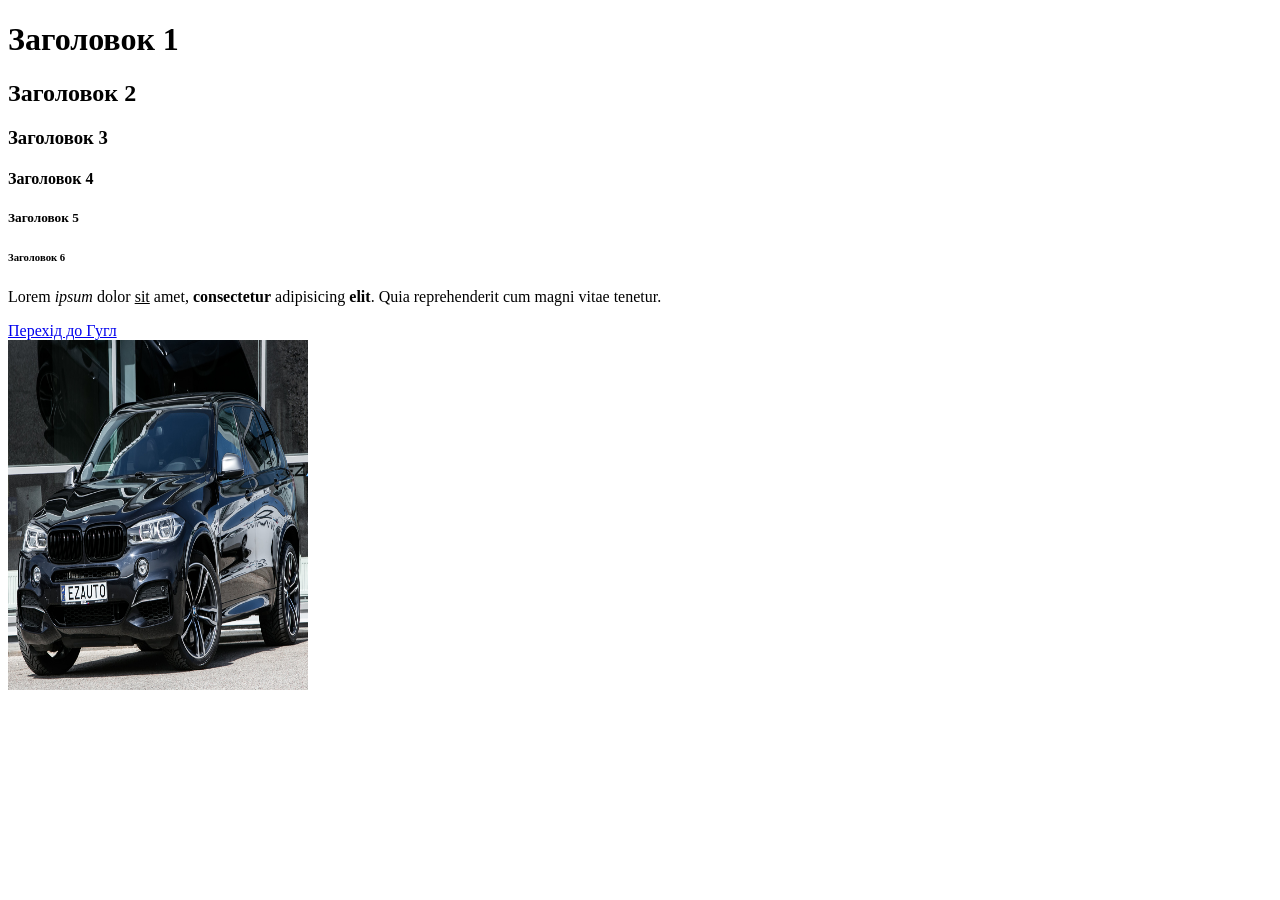
==== index.html @ f0db5509 "first commit" ====
<!DOCTYPE html>
<html>
  <head>
    <meta charset="utf-8" />
    <title>Less-1</title>
  </head>
  <body>
    <h1>Заголовок 1</h1>
    <h2>Заголовок 2</h2>
    <h3>Заголовок 3</h3>
    <h4>Заголовок 4</h4>
    <h5>Заголовок 5</h5>
    <h6>Заголовок 6</h6>
    <p>
      Lorem <em>ipsum</em> dolor <u>sit</u> amet, <b>consectetur</b> adipisicing
      <strong>elit</strong>. Quia reprehenderit cum magni vitae tenetur.
    </p>
    <a href="http://google.com.ua" target="_blank">Перехід до Гугл</a>
    <br />
    <img src="./images/image1.jpg" width="300" height="350" />
  </body>
</html>
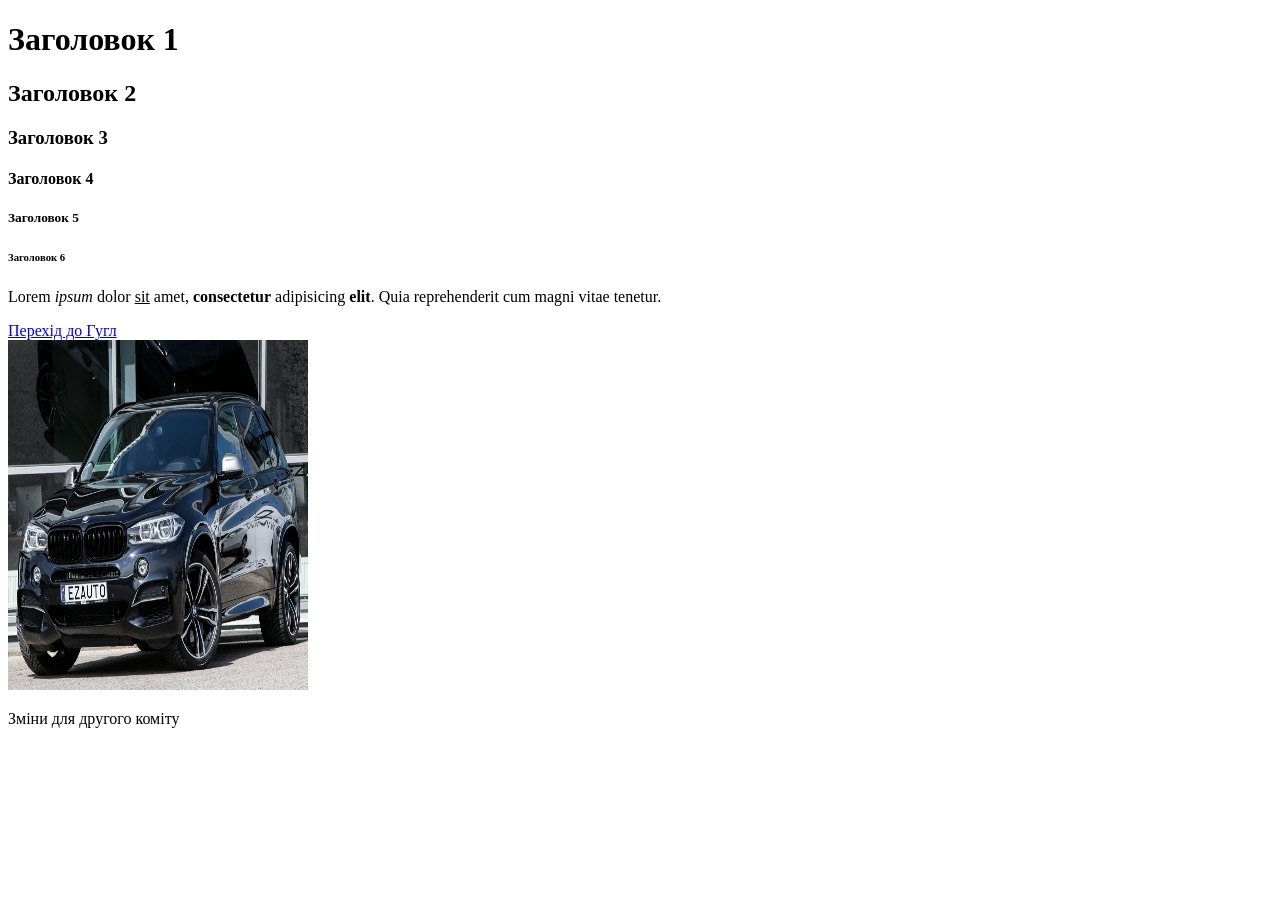
==== commit 6fdd49f4: "second commit" ====
--- a/index.html
+++ b/index.html
@@ -18,5 +18,6 @@
     <a href="http://google.com.ua" target="_blank">Перехід до Гугл</a>
     <br />
     <img src="./images/image1.jpg" width="300" height="350" />
+    <p>Зміни для другого коміту</p>
   </body>
 </html>
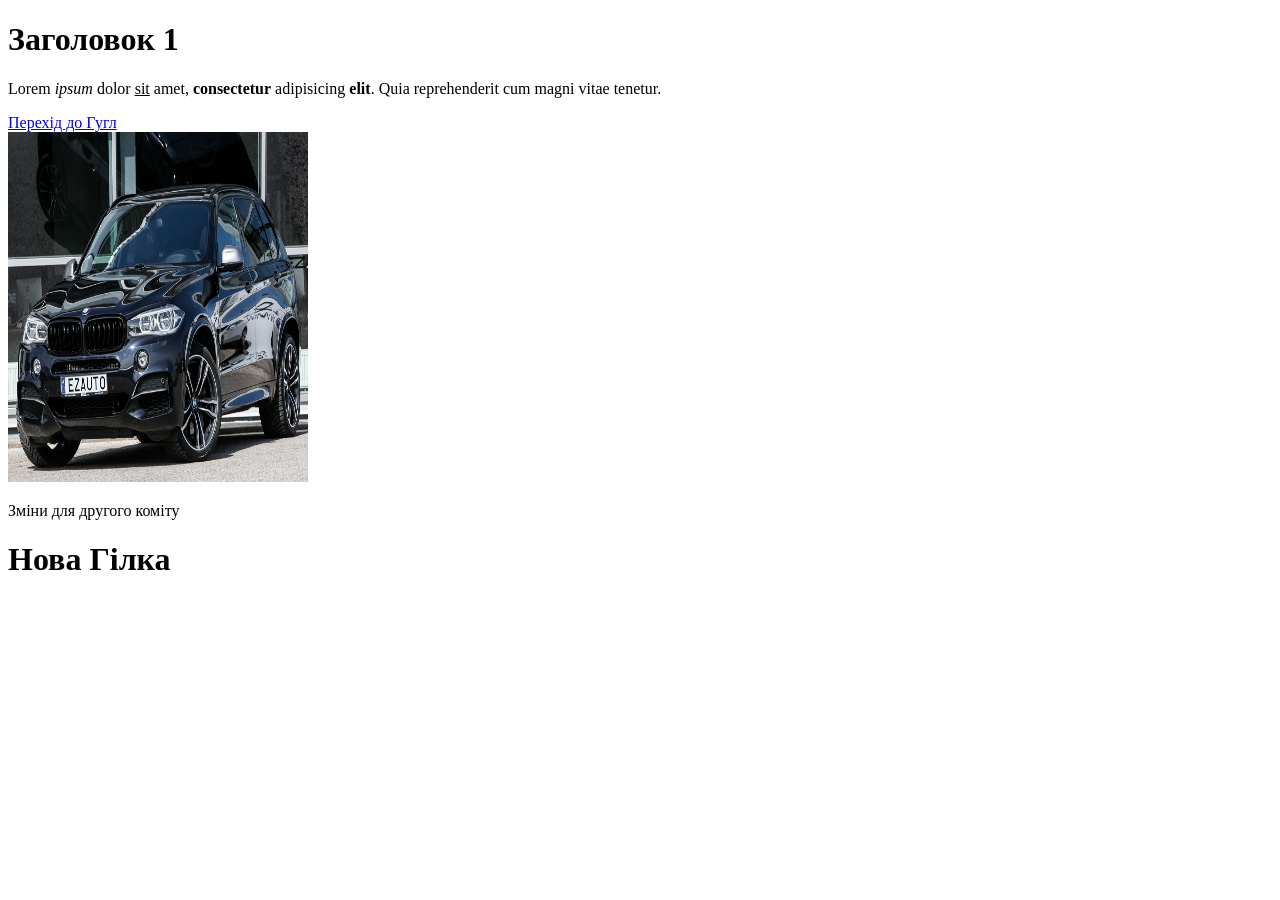
==== commit 46c7389c: "first commit in new branch" ====
--- a/index.html
+++ b/index.html
@@ -6,11 +6,6 @@
   </head>
   <body>
     <h1>Заголовок 1</h1>
-    <h2>Заголовок 2</h2>
-    <h3>Заголовок 3</h3>
-    <h4>Заголовок 4</h4>
-    <h5>Заголовок 5</h5>
-    <h6>Заголовок 6</h6>
     <p>
       Lorem <em>ipsum</em> dolor <u>sit</u> amet, <b>consectetur</b> adipisicing
       <strong>elit</strong>. Quia reprehenderit cum magni vitae tenetur.
@@ -19,5 +14,6 @@
     <br />
     <img src="./images/image1.jpg" width="300" height="350" />
     <p>Зміни для другого коміту</p>
+    <h1>Нова Гілка</h1>
   </body>
 </html>
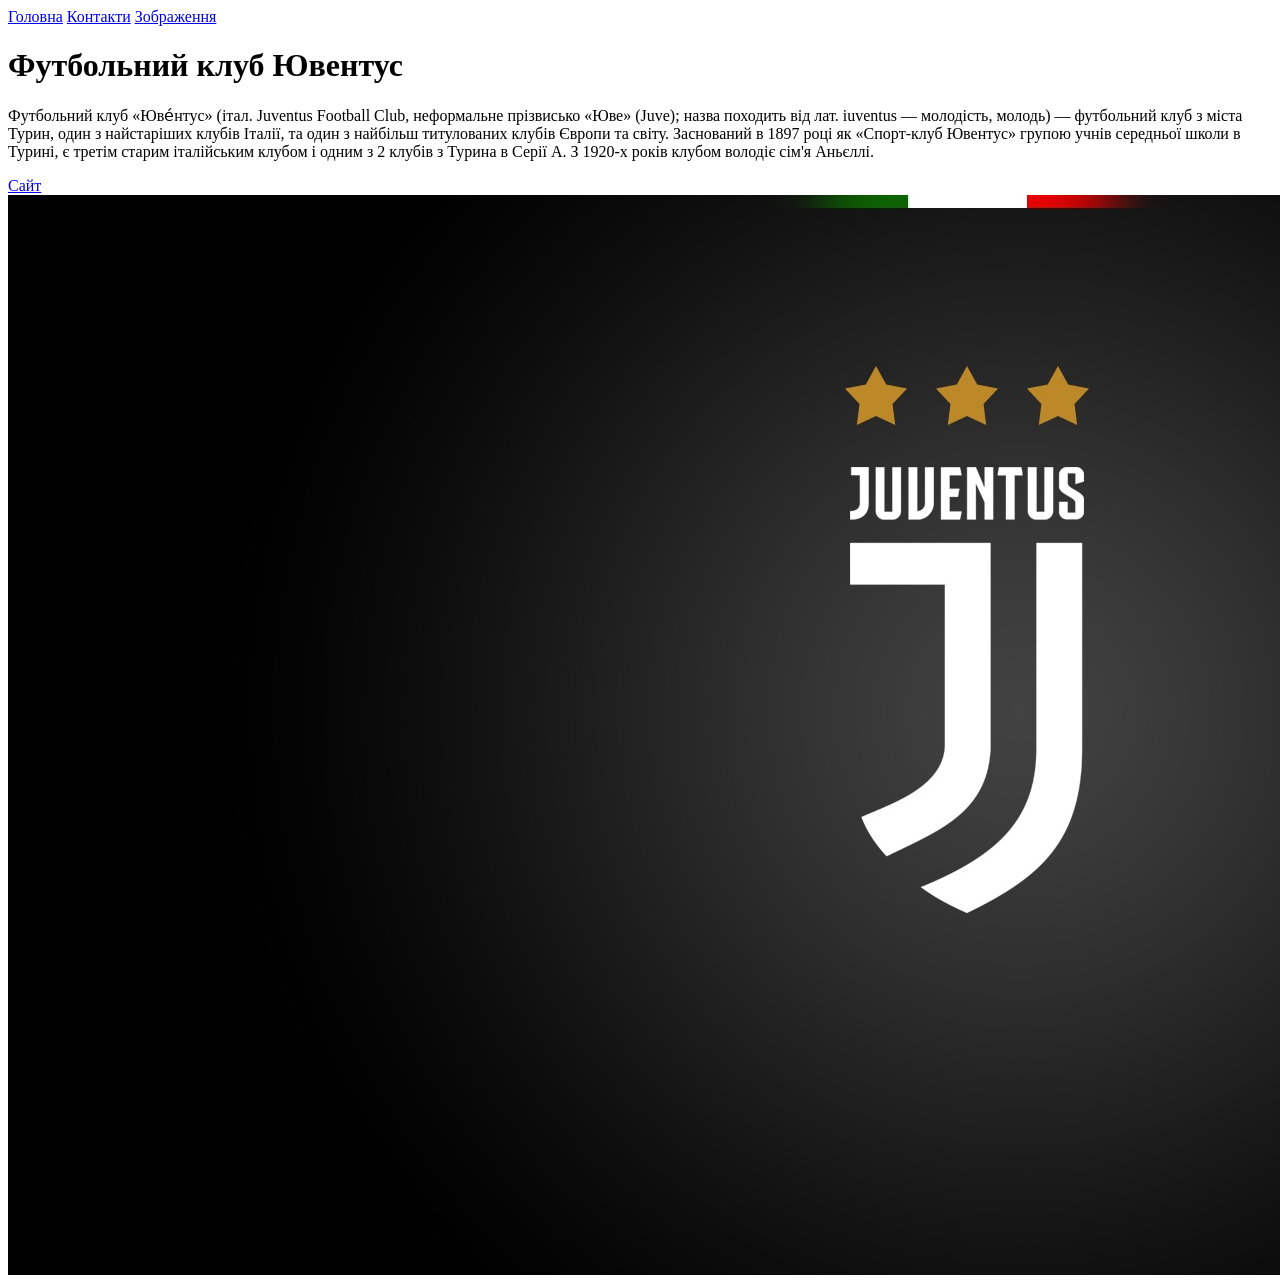
==== commit 73d57abf: "home work" ====
--- a/index.html
+++ b/index.html
@@ -5,15 +5,23 @@
     <title>Less-1</title>
   </head>
   <body>
-    <h1>Заголовок 1</h1>
+    <nav>
+      <a href="./index.html">Головна</a>
+      <a href="./pages/contact.html">Контакти</a>
+      <a href="./pages/gallery.html">Зображення</a>
+    </nav>
+    <h1>Футбольний клуб Ювентус</h1>
     <p>
-      Lorem <em>ipsum</em> dolor <u>sit</u> amet, <b>consectetur</b> adipisicing
-      <strong>elit</strong>. Quia reprehenderit cum magni vitae tenetur.
+      Футбольний клуб «Юве́нтус» (італ. Juventus Football Club, неформальне
+      прізвисько «Юве» (Juve); назва походить від лат. iuventus — молодість,
+      молодь) — футбольний клуб з міста Турин, один з найстаріших клубів Італії,
+      та один з найбільш титулованих клубів Європи та світу. Заснований в 1897
+      році як «Спорт-клуб Ювентус» групою учнів середньої школи в Турині, є
+      третім старим італійським клубом і одним з 2 клубів з Турина в Серії А. З
+      1920-х років клубом володіє сім'я Аньєллі.
     </p>
-    <a href="http://google.com.ua" target="_blank">Перехід до Гугл</a>
+    <a href="https://www.juventus.com/en/" target="_blank">Cайт</a>
     <br />
-    <img src="./images/image1.jpg" width="300" height="350" />
-    <p>Зміни для другого коміту</p>
-    <h1>Нова Гілка</h1>
+    <img src="./photo/juventus.jpg"
   </body>
 </html>
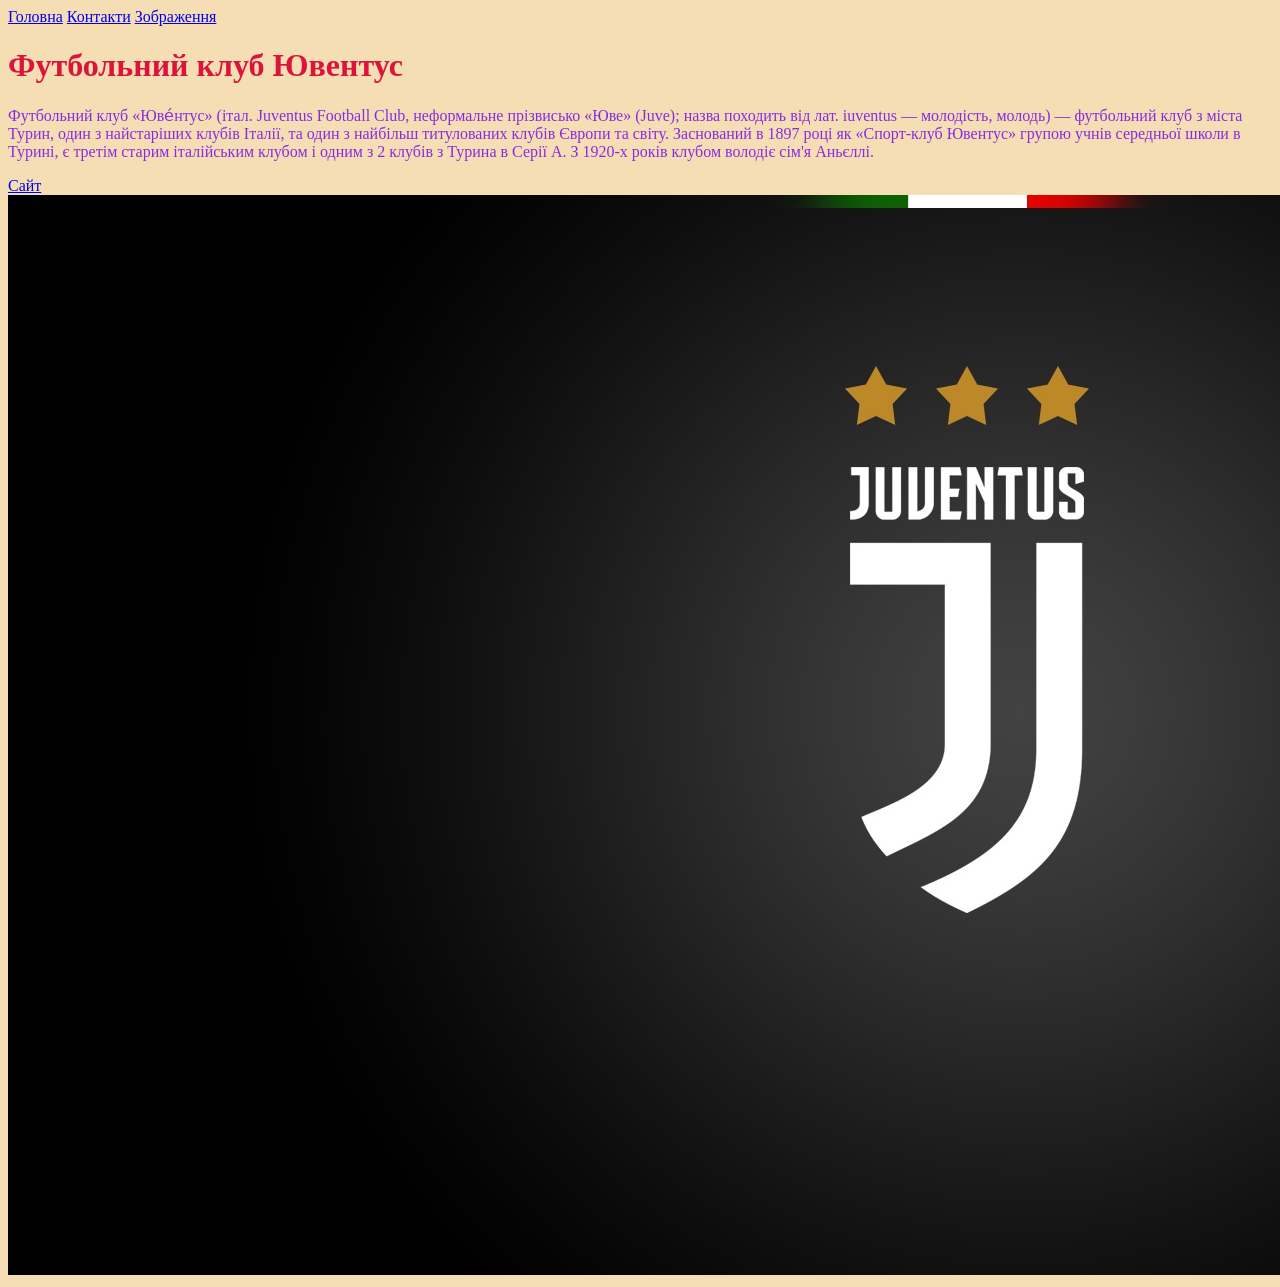
==== commit d958301e: "Add files via upload" ====
--- a/index.html
+++ b/index.html
@@ -3,6 +3,15 @@
   <head>
     <meta charset="utf-8" />
     <title>Less-1</title>
+    <style type="text/css">
+      p {
+        color: blueviolet;
+      }
+      body {
+        background-color: wheat;
+      }
+    </style>
+    <link href="style.css" type="text/css" rel="stylesheet" />
   </head>
   <body>
     <nav>
@@ -10,7 +19,7 @@
       <a href="./pages/contact.html">Контакти</a>
       <a href="./pages/gallery.html">Зображення</a>
     </nav>
-    <h1>Футбольний клуб Ювентус</h1>
+    <h1 class="head" style="color: crimson">Футбольний клуб Ювентус</h1>
     <p>
       Футбольний клуб «Юве́нтус» (італ. Juventus Football Club, неформальне
       прізвисько «Юве» (Juve); назва походить від лат. iuventus — молодість,
